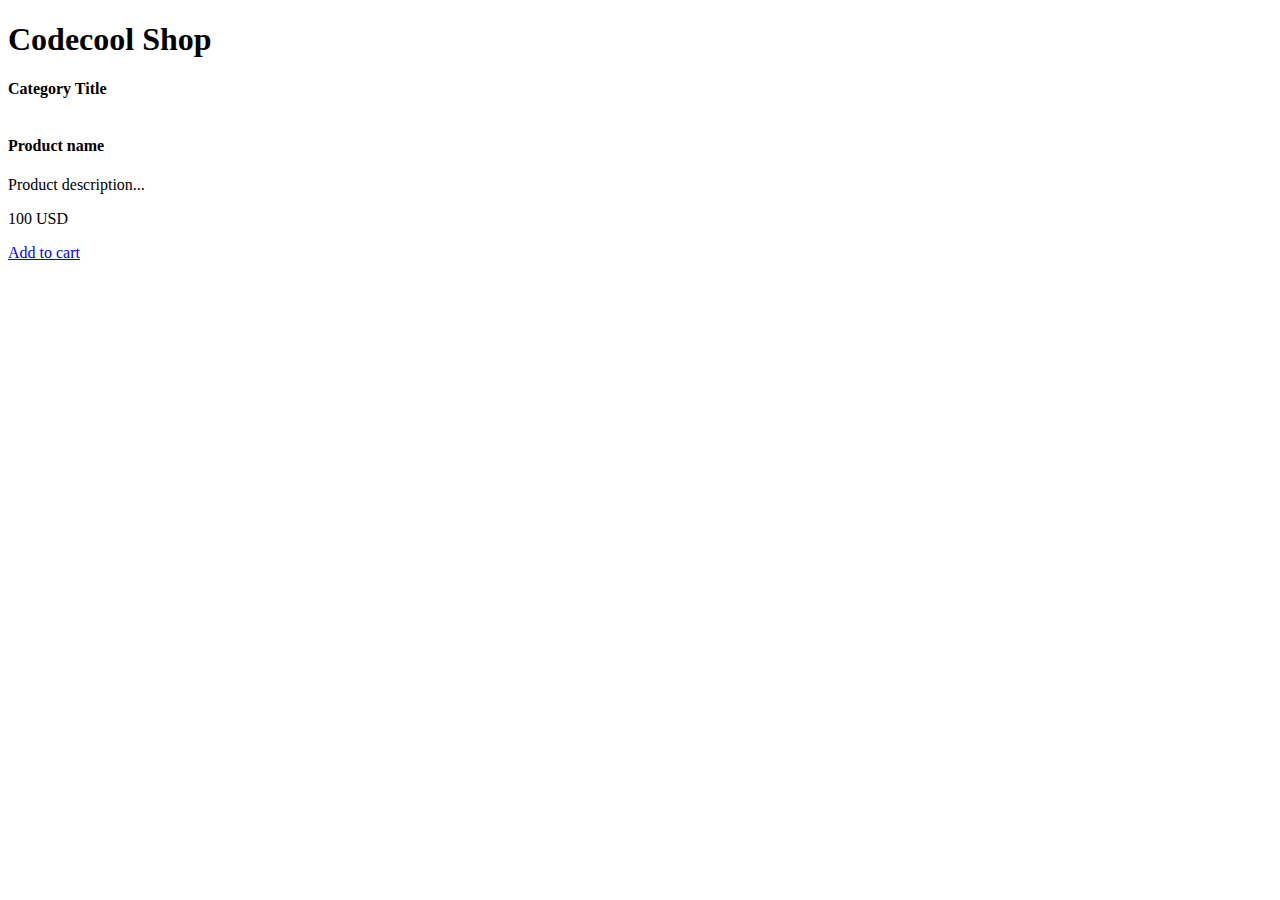
==== src/main/webapp/templates/product/index.html @ 845043d7 "starter project" ====
<!doctype html>
<html lang="en" xmlns="http://www.w3.org/1999/xhtml" xmlns:th="http://www.thymeleaf.org">
<head>
    <meta charset="utf-8" />
    <meta name="author" content="Codecool" />
    <meta name="viewport" content="width=device-width, initial-scale=1, shrink-to-fit=no" />

    <title>Codecool Shop</title>

    <!-- Bootstrap components -->
    <!-- Latest compiled and minified Jquery -->
    <script src="https://code.jquery.com/jquery-3.3.1.min.js"
            integrity="sha256-FgpCb/KJQlLNfOu91ta32o/NMZxltwRo8QtmkMRdAu8=" crossorigin="anonymous"></script>

    <!--Latest compiled and minified Popper -->
    <script src="https://cdnjs.cloudflare.com/ajax/libs/popper.js/1.14.3/umd/popper.min.js"
            integrity="sha384-ZMP7rVo3mIykV+2+9J3UJ46jBk0WLaUAdn689aCwoqbBJiSnjAK/l8WvCWPIPm49" crossorigin="anonymous"></script>

    <!-- Latest compiled and minified JavaScript -->
    <script src="https://stackpath.bootstrapcdn.com/bootstrap/4.2.1/js/bootstrap.min.js"
    integrity="sha384-B0UglyR+jN6CkvvICOB2joaf5I4l3gm9GU6Hc1og6Ls7i6U/mkkaduKaBhlAXv9k" crossorigin="anonymous"></script>

    <!-- Latest compiled and minified CSS -->
    <link href="https://stackpath.bootstrapcdn.com/bootstrap/4.2.1/css/bootstrap.min.css" rel="stylesheet"
          integrity="sha384-GJzZqFGwb1QTTN6wy59ffF1BuGJpLSa9DkKMp0DgiMDm4iYMj70gZWKYbI706tWS" crossorigin="anonymous">
    <!-- End of Bootstrap components -->

    <link rel="stylesheet" type="text/css" href="/static/css/custom.css" />
</head>

<body>

<div class="jumbotron text-center">
    <h1>Codecool Shop</h1>
</div>

<div class="container">
    <div class="card">
        <strong th:text="${category.name}">Category Title</strong>
    </div>

    <div id="products" class="row">
        <div class="col col-sm-12 col-md-6 col-lg-4" th:each="prod,iterStat : ${products}">
            <div class="card">
                <img class="" src="http://placehold.it/400x250/000/fff" th:attr="src='/static/img/product_' + ${prod.id} + '.jpg'" alt="" />
                <div class="card-header">
                    <h4 class="card-title" th:text="${prod.name}">Product name</h4>
                    <p class="card-text" th:text="${prod.description}">Product description... </p>
                </div>
                <div class="card-body">
                    <div class="card-text">
                        <p class="lead" th:text="${prod.getPrice()}">100 USD</p>
                    </div>
                    <div class="card-text">
                        <a class="btn btn-success" href="#">Add to cart</a>
                    </div>
                </div>
            </div>
        </div>
    </div>

</div>

<div th:replace="footer.html :: copy"></div>

</body>
</html>
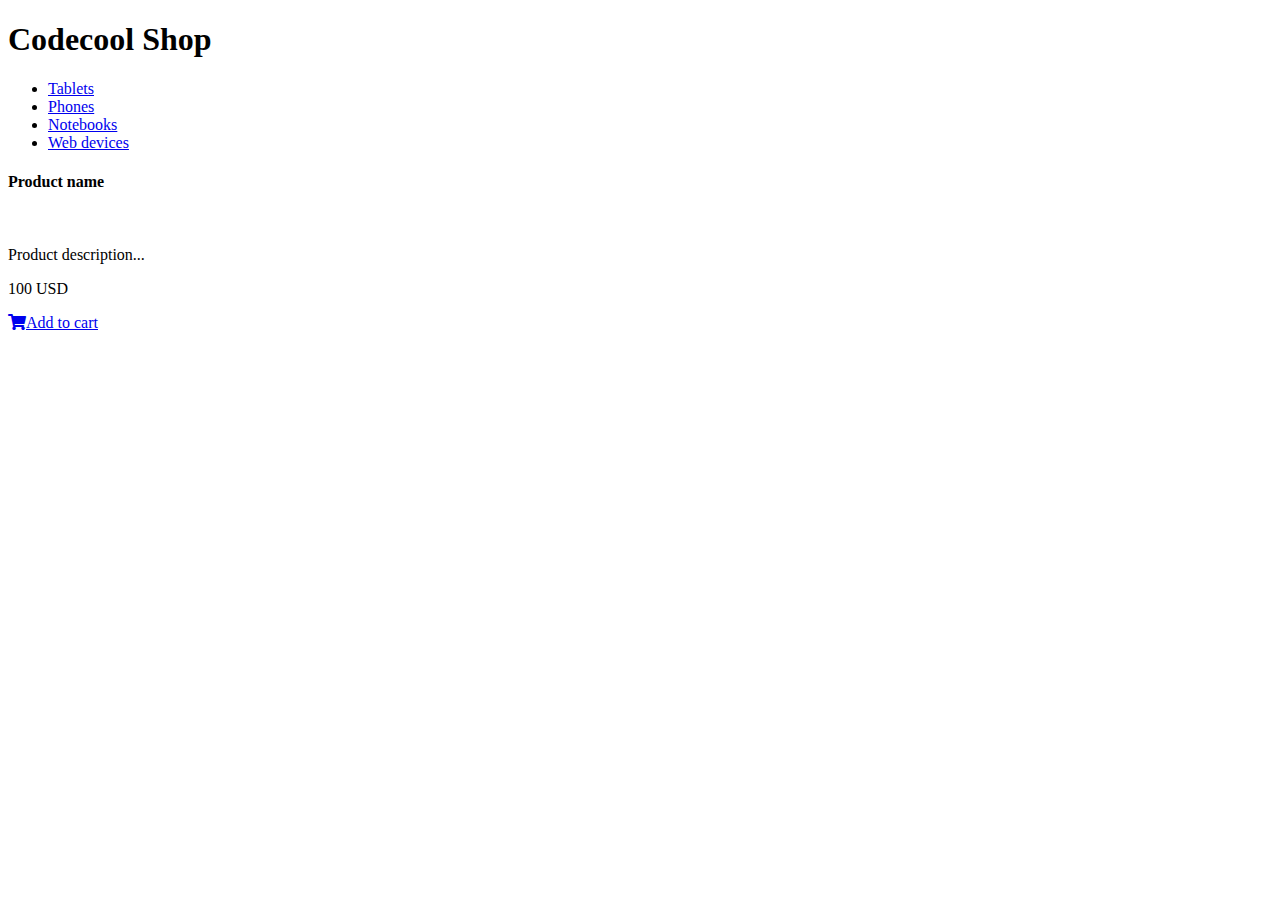
==== commit 9b087fee: "merge development into current branch" ====
--- a/src/main/webapp/templates/product/index.html
+++ b/src/main/webapp/templates/product/index.html
@@ -7,61 +7,50 @@
 
     <title>Codecool Shop</title>
 
-    <!-- Bootstrap components -->
-    <!-- Latest compiled and minified Jquery -->
-    <script src="https://code.jquery.com/jquery-3.3.1.min.js"
-            integrity="sha256-FgpCb/KJQlLNfOu91ta32o/NMZxltwRo8QtmkMRdAu8=" crossorigin="anonymous"></script>
-
-    <!--Latest compiled and minified Popper -->
-    <script src="https://cdnjs.cloudflare.com/ajax/libs/popper.js/1.14.3/umd/popper.min.js"
-            integrity="sha384-ZMP7rVo3mIykV+2+9J3UJ46jBk0WLaUAdn689aCwoqbBJiSnjAK/l8WvCWPIPm49" crossorigin="anonymous"></script>
-
-    <!-- Latest compiled and minified JavaScript -->
-    <script src="https://stackpath.bootstrapcdn.com/bootstrap/4.2.1/js/bootstrap.min.js"
-    integrity="sha384-B0UglyR+jN6CkvvICOB2joaf5I4l3gm9GU6Hc1og6Ls7i6U/mkkaduKaBhlAXv9k" crossorigin="anonymous"></script>
-
-    <!-- Latest compiled and minified CSS -->
-    <link href="https://stackpath.bootstrapcdn.com/bootstrap/4.2.1/css/bootstrap.min.css" rel="stylesheet"
-          integrity="sha384-GJzZqFGwb1QTTN6wy59ffF1BuGJpLSa9DkKMp0DgiMDm4iYMj70gZWKYbI706tWS" crossorigin="anonymous">
-    <!-- End of Bootstrap components -->
-
-    <link rel="stylesheet" type="text/css" href="/static/css/custom.css" />
+    <link rel="stylesheet" href="https://use.fontawesome.com/releases/v5.12.1/css/all.css" crossorigin="anonymous">
+    <link rel="stylesheet" type="text/css" href="/static/css/style.css" />
 </head>
 
 <body>
 
-<div class="jumbotron text-center">
+<div class="banner">
     <h1>Codecool Shop</h1>
 </div>
+<div class="nav-bar">
+    <ul class="flex-row">
+        <li><a href="#">Tablets</a></li>
+        <li><a href="#">Phones</a></li>
+        <li><a href="#">Notebooks</a></li>
+        <li><a href="#">Web devices</a></li>
+    </ul>
+</div>
+<div class="container">
+<!--    <div class="card">-->
+<!--        <strong th:text="${category.name}">Category Title</strong>-->
+<!--    </div>-->
 
-<div class="container">
-    <div class="card">
-        <strong th:text="${category.name}">Category Title</strong>
-    </div>
-
-    <div id="products" class="row">
-        <div class="col col-sm-12 col-md-6 col-lg-4" th:each="prod,iterStat : ${products}">
-            <div class="card">
-                <img class="" src="http://placehold.it/400x250/000/fff" th:attr="src='/static/img/product_' + ${prod.id} + '.jpg'" alt="" />
+    <div id="products" class="flex-row">
+        <div class="card" th:each="prod : ${products}">
+            <div class="card-details flex-col">
+                <h4 class="card-title" th:text="${prod.name}">Product name</h4>
+                <div class="image-container">
+                    <img class="image" src="http://placehold.it/400x250/000/fff" th:attr="src='/static/img/product_' + ${prod.id} + '.jpg'" alt="" />
+                </div>
                 <div class="card-header">
-                    <h4 class="card-title" th:text="${prod.name}">Product name</h4>
                     <p class="card-text" th:text="${prod.description}">Product description... </p>
                 </div>
-                <div class="card-body">
-                    <div class="card-text">
-                        <p class="lead" th:text="${prod.getPrice()}">100 USD</p>
-                    </div>
-                    <div class="card-text">
-                        <a class="btn btn-success" href="#">Add to cart</a>
-                    </div>
+                <div class="card-price">
+                    <p class="lead" th:text="${prod.getPrice()}">100 USD</p>
+                </div>
+                <div class="card-button">
+                    <a class="btn" href="#"><i class="fas fa-shopping-cart"></i>Add to cart</a>
                 </div>
             </div>
         </div>
     </div>
-
 </div>
 
-<div th:replace="footer.html :: copy"></div>
+<div th:replace="footer.html :: card"></div>
 
 </body>
 </html>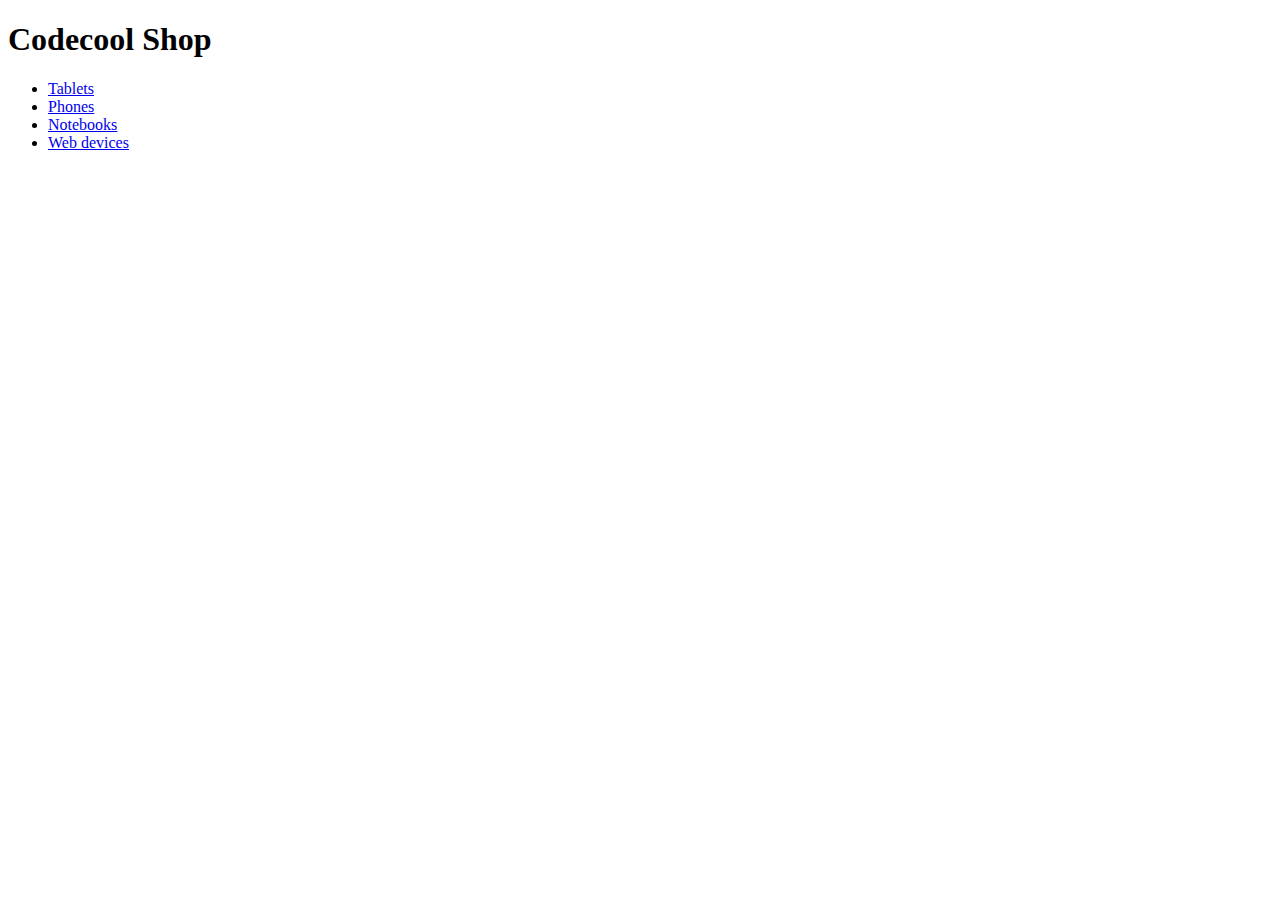
==== commit 72d6c37e: "Merge branch 'development' into 69-DAODAODAO" ====
--- a/src/main/webapp/templates/product/index.html
+++ b/src/main/webapp/templates/product/index.html
@@ -9,6 +9,7 @@
 
     <link rel="stylesheet" href="https://use.fontawesome.com/releases/v5.12.1/css/all.css" crossorigin="anonymous">
     <link rel="stylesheet" type="text/css" href="/static/css/style.css" />
+    <script type="module" src='/static/js/main.js' defer></script>
 </head>
 
 <body>
@@ -18,36 +19,13 @@
 </div>
 <div class="nav-bar">
     <ul class="flex-row">
-        <li><a href="#">Tablets</a></li>
-        <li><a href="#">Phones</a></li>
-        <li><a href="#">Notebooks</a></li>
-        <li><a href="#">Web devices</a></li>
+        <li><a class="tablets" href="#">Tablets</a></li>
+        <li><a class="phones" href="#">Phones</a></li>
+        <li><a class="notebooks" href="#">Notebooks</a></li>
+        <li><a class="web-devives" href="#">Web devices</a></li>
     </ul>
 </div>
 <div class="container">
-<!--    <div class="card">-->
-<!--        <strong th:text="${category.name}">Category Title</strong>-->
-<!--    </div>-->
-
-    <div id="products" class="flex-row">
-        <div class="card" th:each="prod : ${products}">
-            <div class="card-details flex-col">
-                <h4 class="card-title" th:text="${prod.name}">Product name</h4>
-                <div class="image-container">
-                    <img class="image" src="http://placehold.it/400x250/000/fff" th:attr="src='/static/img/product_' + ${prod.id} + '.jpg'" alt="" />
-                </div>
-                <div class="card-header">
-                    <p class="card-text" th:text="${prod.description}">Product description... </p>
-                </div>
-                <div class="card-price">
-                    <p class="lead" th:text="${prod.getPrice()}">100 USD</p>
-                </div>
-                <div class="card-button">
-                    <a class="btn" href="#"><i class="fas fa-shopping-cart"></i>Add to cart</a>
-                </div>
-            </div>
-        </div>
-    </div>
 </div>
 
 <div th:replace="footer.html :: card"></div>
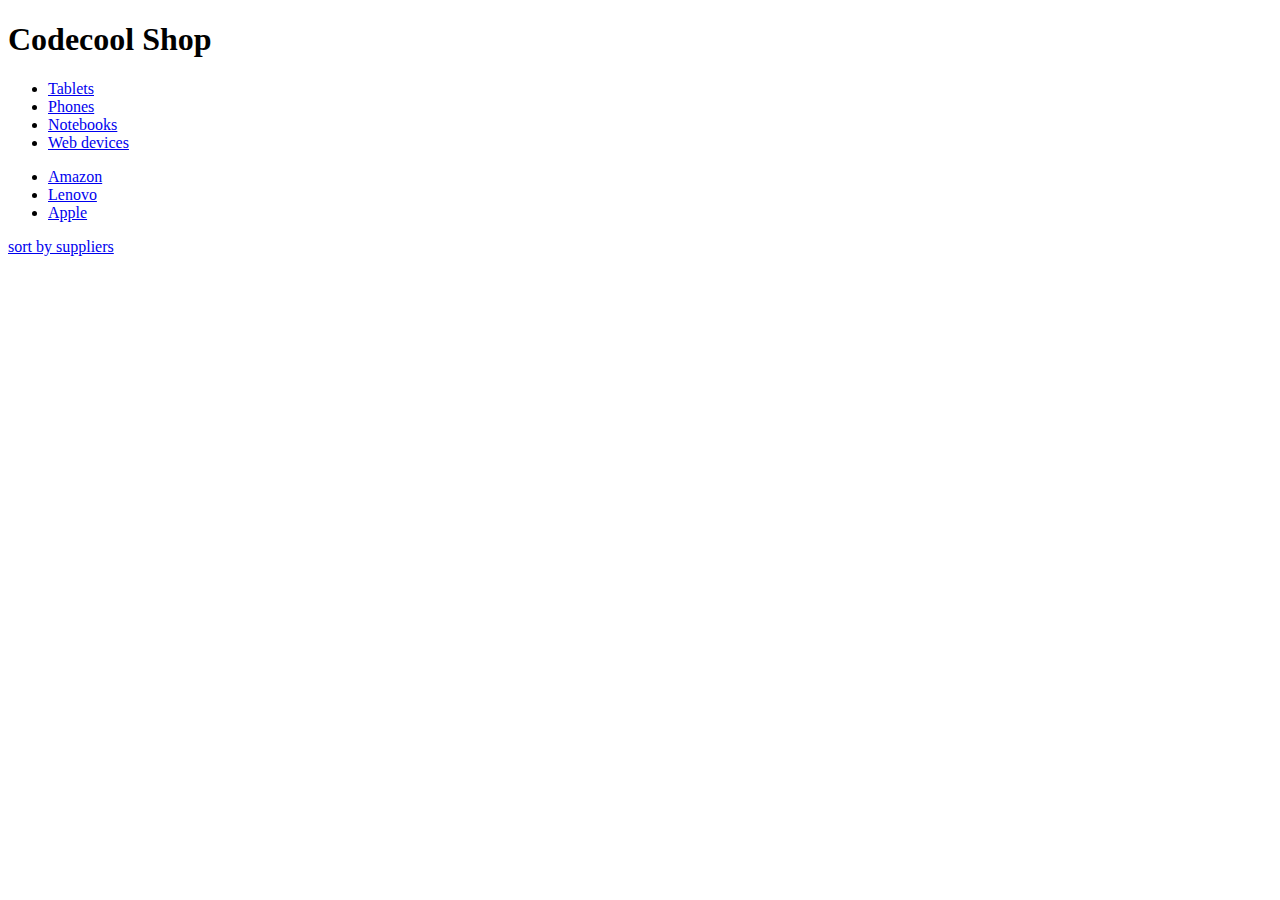
==== commit 7cea7321: "handle phones notebooks and wed devices buttons" ====
--- a/src/main/webapp/templates/product/index.html
+++ b/src/main/webapp/templates/product/index.html
@@ -17,13 +17,23 @@
 <div class="banner">
     <h1>Codecool Shop</h1>
 </div>
-<div class="nav-bar">
-    <ul class="flex-row">
-        <li><a class="tablets" href="#">Tablets</a></li>
-        <li><a class="phones" href="#">Phones</a></li>
-        <li><a class="notebooks" href="#">Notebooks</a></li>
-        <li><a class="web-devives" href="#">Web devices</a></li>
-    </ul>
+<div class="nav-bar flex-row">
+    <div class="categories flex-col">
+        <ul class="flex-row products">
+            <li><a class="tablets" href="#">Tablets</a></li>
+            <li><a class="phones" href="#">Phones</a></li>
+            <li><a class="notebooks" href="#">Notebooks</a></li>
+            <li><a class="web-devices" href="#">Web devices</a></li>
+        </ul>
+        <ul class="flex-row suppliers">
+            <li><a class="amazon" href="#">Amazon</a></li>
+            <li><a class="lenovo" href="#">Lenovo</a></li>
+            <li><a class="apple" href="#">Apple</a></li>
+        </ul>
+    </div>
+    <div class="sort-option">
+        <a id="toggle-sort-option" href="#">sort by suppliers</a>
+    </div>
 </div>
 <div class="container">
 </div>
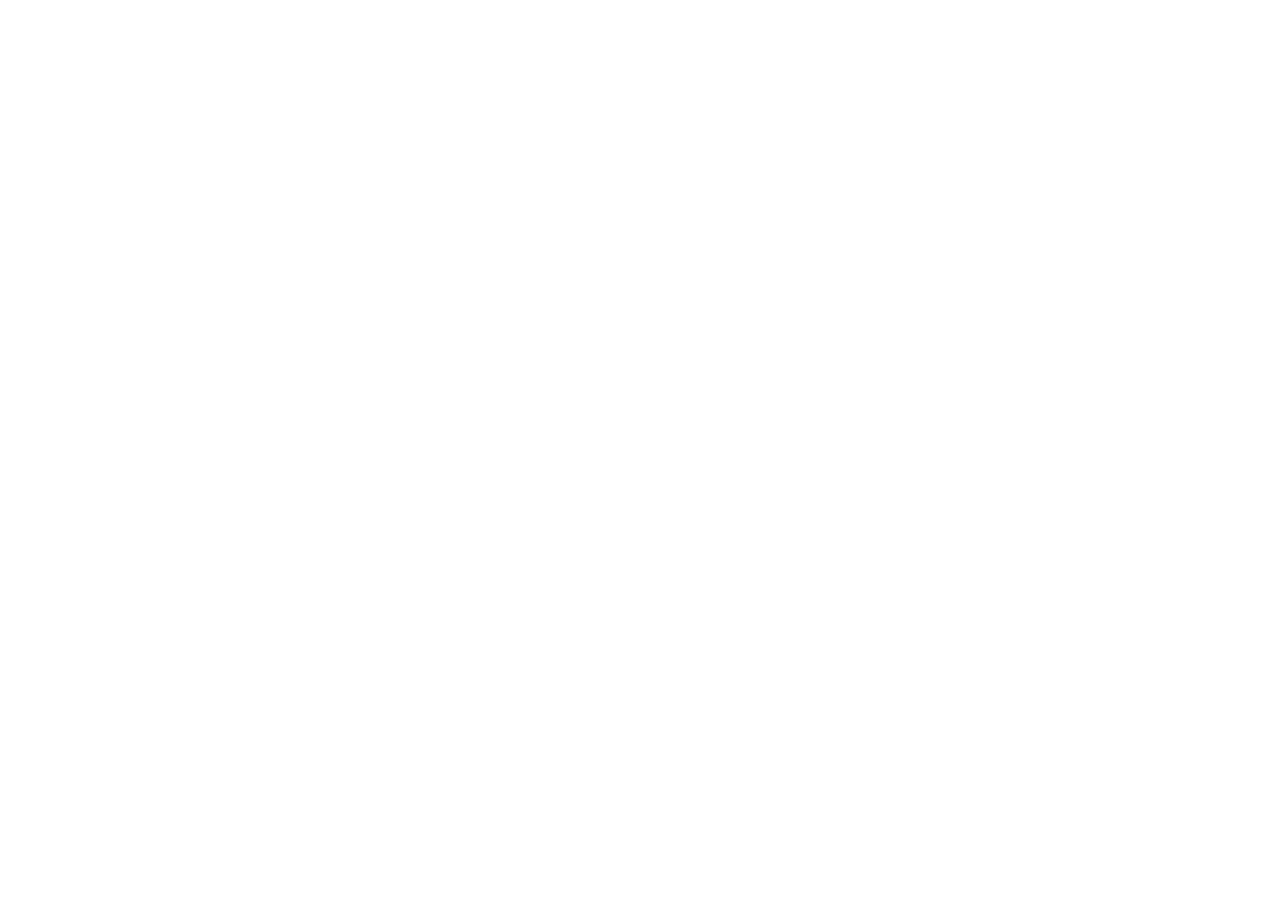
==== commit 13ab734c: "Merge branch 'development' into 21-cart-review-page" ====
--- a/src/main/webapp/templates/product/index.html
+++ b/src/main/webapp/templates/product/index.html
@@ -14,27 +14,9 @@
 
 <body>
 
-<div class="banner">
-    <h1>Codecool Shop</h1>
-</div>
-<div class="nav-bar flex-row">
-    <div class="categories flex-col">
-        <ul class="flex-row products">
-            <li><a class="tablets" href="#">Tablets</a></li>
-            <li><a class="phones" href="#">Phones</a></li>
-            <li><a class="notebooks" href="#">Notebooks</a></li>
-            <li><a class="web-devices" href="#">Web devices</a></li>
-        </ul>
-        <ul class="flex-row suppliers">
-            <li><a class="amazon" href="#">Amazon</a></li>
-            <li><a class="lenovo" href="#">Lenovo</a></li>
-            <li><a class="apple" href="#">Apple</a></li>
-        </ul>
-    </div>
-    <div class="sort-option">
-        <a id="toggle-sort-option" href="#">sort by suppliers</a>
-    </div>
-</div>
+<div th:replace="product/fragments.html :: main-page-banner"></div>
+<div th:replace="product/fragments.html :: main-page-nav-bar"></div>
+
 <div class="container">
 </div>
 
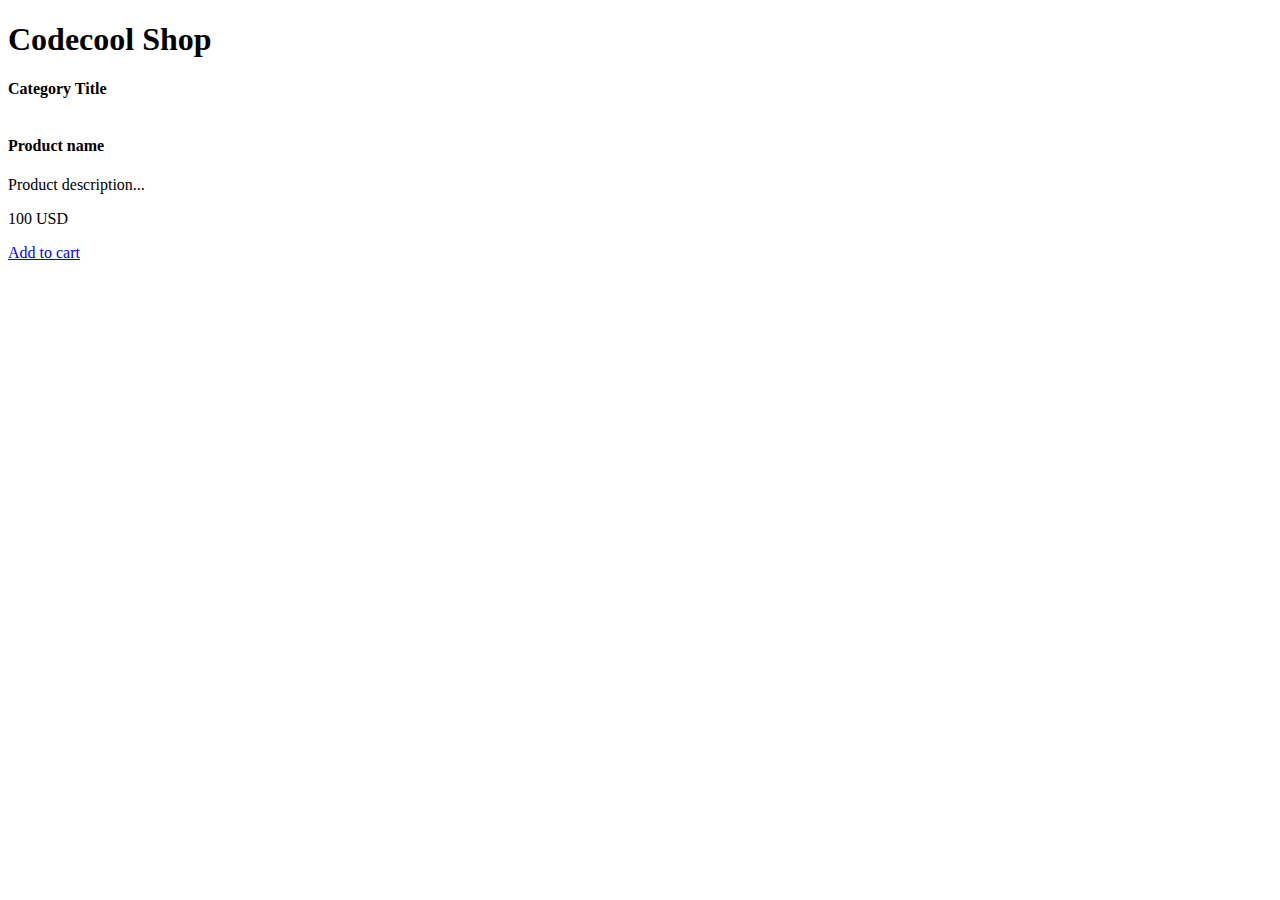
==== commit ba6b265c: "starter project" ====
--- a/src/main/webapp/templates/product/index.html
+++ b/src/main/webapp/templates/product/index.html
@@ -7,20 +7,61 @@
 
     <title>Codecool Shop</title>
 
-    <link rel="stylesheet" href="https://use.fontawesome.com/releases/v5.12.1/css/all.css" crossorigin="anonymous">
-    <link rel="stylesheet" type="text/css" href="/static/css/style.css" />
-    <script type="module" src='/static/js/main.js' defer></script>
+    <!-- Bootstrap components -->
+    <!-- Latest compiled and minified Jquery -->
+    <script src="https://code.jquery.com/jquery-3.3.1.min.js"
+            integrity="sha256-FgpCb/KJQlLNfOu91ta32o/NMZxltwRo8QtmkMRdAu8=" crossorigin="anonymous"></script>
+
+    <!--Latest compiled and minified Popper -->
+    <script src="https://cdnjs.cloudflare.com/ajax/libs/popper.js/1.14.3/umd/popper.min.js"
+            integrity="sha384-ZMP7rVo3mIykV+2+9J3UJ46jBk0WLaUAdn689aCwoqbBJiSnjAK/l8WvCWPIPm49" crossorigin="anonymous"></script>
+
+    <!-- Latest compiled and minified JavaScript -->
+    <script src="https://stackpath.bootstrapcdn.com/bootstrap/4.2.1/js/bootstrap.min.js"
+    integrity="sha384-B0UglyR+jN6CkvvICOB2joaf5I4l3gm9GU6Hc1og6Ls7i6U/mkkaduKaBhlAXv9k" crossorigin="anonymous"></script>
+
+    <!-- Latest compiled and minified CSS -->
+    <link href="https://stackpath.bootstrapcdn.com/bootstrap/4.2.1/css/bootstrap.min.css" rel="stylesheet"
+          integrity="sha384-GJzZqFGwb1QTTN6wy59ffF1BuGJpLSa9DkKMp0DgiMDm4iYMj70gZWKYbI706tWS" crossorigin="anonymous">
+    <!-- End of Bootstrap components -->
+
+    <link rel="stylesheet" type="text/css" href="/static/css/custom.css" />
 </head>
 
 <body>
 
-<div th:replace="product/fragments.html :: main-page-banner"></div>
-<div th:replace="product/fragments.html :: main-page-nav-bar"></div>
+<div class="jumbotron text-center">
+    <h1>Codecool Shop</h1>
+</div>
 
 <div class="container">
+    <div class="card">
+        <strong th:text="${category.name}">Category Title</strong>
+    </div>
+
+    <div id="products" class="row">
+        <div class="col col-sm-12 col-md-6 col-lg-4" th:each="prod,iterStat : ${products}">
+            <div class="card">
+                <img class="" src="http://placehold.it/400x250/000/fff" th:attr="src='/static/img/product_' + ${prod.id} + '.jpg'" alt="" />
+                <div class="card-header">
+                    <h4 class="card-title" th:text="${prod.name}">Product name</h4>
+                    <p class="card-text" th:text="${prod.description}">Product description... </p>
+                </div>
+                <div class="card-body">
+                    <div class="card-text">
+                        <p class="lead" th:text="${prod.getPrice()}">100 USD</p>
+                    </div>
+                    <div class="card-text">
+                        <a class="btn btn-success" href="#">Add to cart</a>
+                    </div>
+                </div>
+            </div>
+        </div>
+    </div>
+
 </div>
 
-<div th:replace="footer.html :: card"></div>
+<div th:replace="footer.html :: copy"></div>
 
 </body>
 </html>